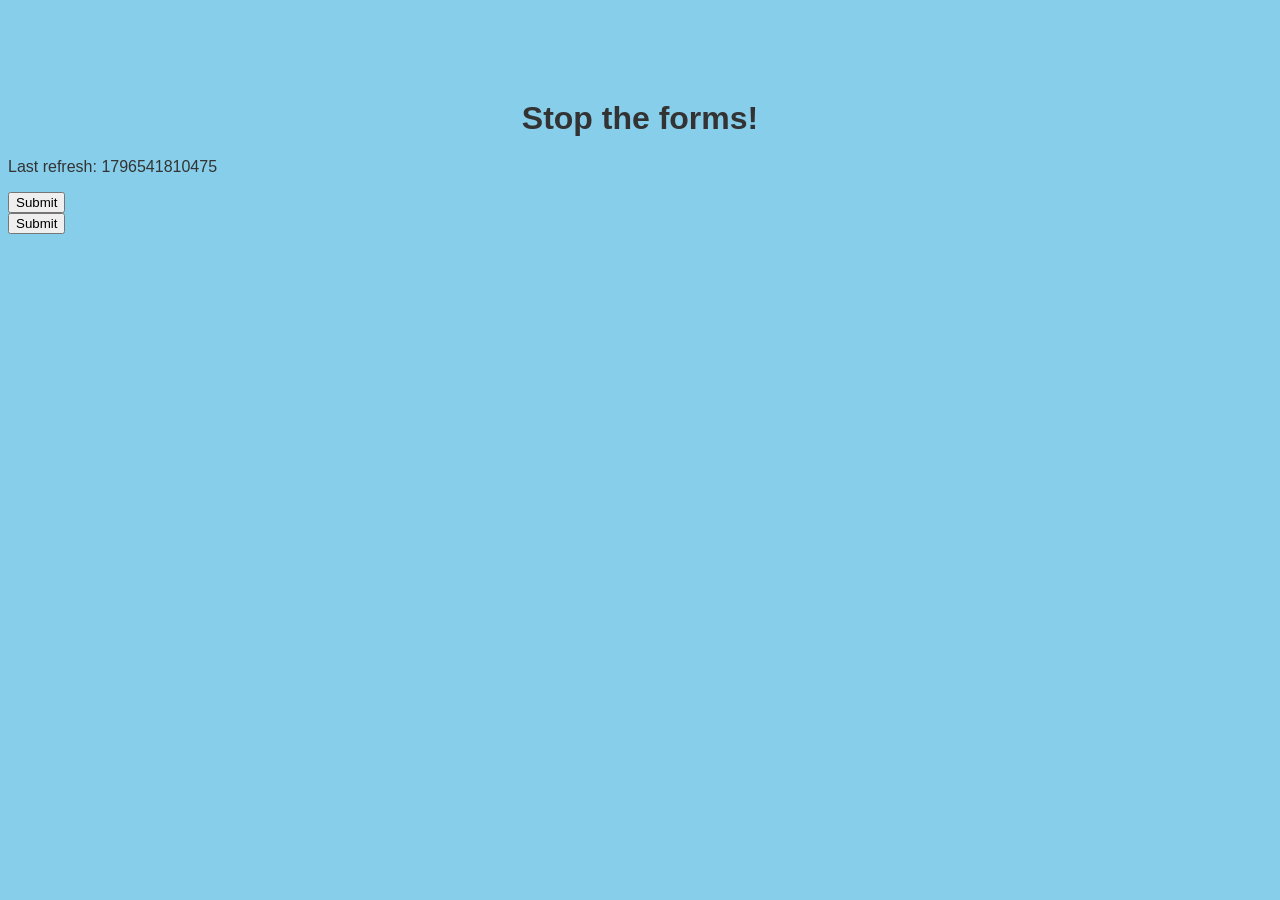
==== submit/index.html @ 81d11437 "Merge 4742d6c43bd10c143f1436d788fcdbfe8b14061e into 377a3c4ee61689ab3603e34d79fb0b1f335baab9" ====
<!DOCTYPE html>
<html lang="en">
	<head>
    	<meta charset="utf-8">
		  <title>Submit</title>

		<!-- CSS -->
		<link rel="stylesheet" href="css/style.css">

    <!-- JS -->
		<script src="https://ajax.googleapis.com/ajax/libs/jquery/1.10.2/jquery.min.js"></script>
    <script src="js/app.js"></script>
	</head>
	<body>
    <h1>Stop the forms!</h1>
    <p>Last refresh: <span id="time"></span></p>

    <form>
      <input type="submit">
    </form>

    <form action="https://www.youtube.com/watch" method="GET">
      <input name="v" value="dQw4w9WgXcQ" hidden>
      <input type="submit">
    </form>

	</body>
</html>
---- submit/css/style.css ----
body {
  color: #333;
  font-family: Helvetica, Arial, sans-serif;
  background-color: skyblue; /* Sanity Check! */
}

h1 {
  margin-top: 100px;
  text-align: center;
}
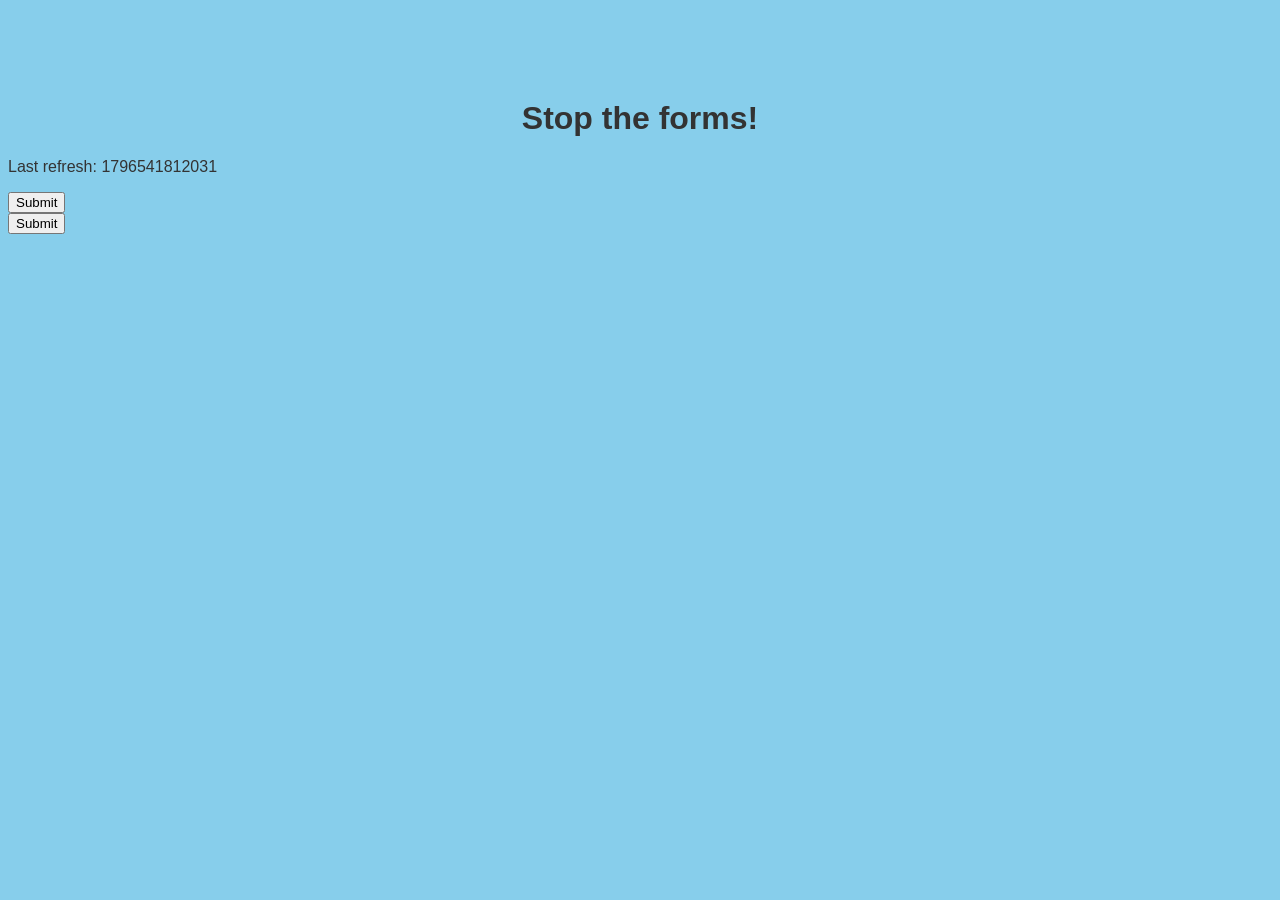
==== commit 223ca991: "Merge f5d09d95dad89746289dfad2b114a4d0dee08fee into 09c2ea6cbb41a467672252ae3a2bd2fe89f4d741" ====
--- a/submit/index.html
+++ b/submit/index.html
@@ -14,7 +14,7 @@
 	<body>
     <h1>Stop the forms!</h1>
     <p>Last refresh: <span id="time"></span></p>
-
+    
     <form>
       <input type="submit">
     </form>
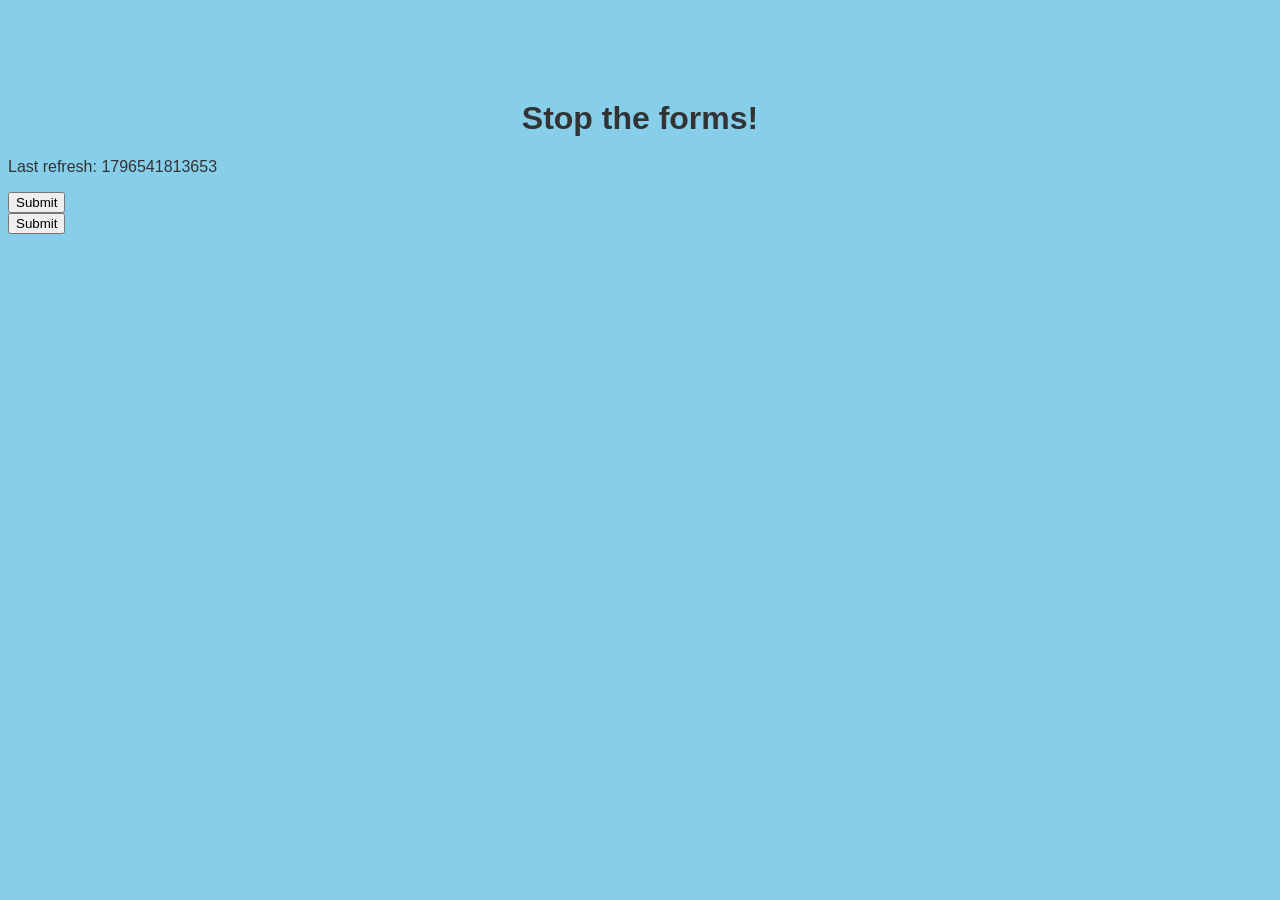
==== commit f2fa4272: "Merge b7a93aaa19e04d60d5a37e1e6af5723d7cbe5353 into 377a3c4ee61689ab3603e34d79fb0b1f335baab9" ====
--- a/submit/index.html
+++ b/submit/index.html
@@ -14,7 +14,7 @@
 	<body>
     <h1>Stop the forms!</h1>
     <p>Last refresh: <span id="time"></span></p>
-    
+
     <form>
       <input type="submit">
     </form>
